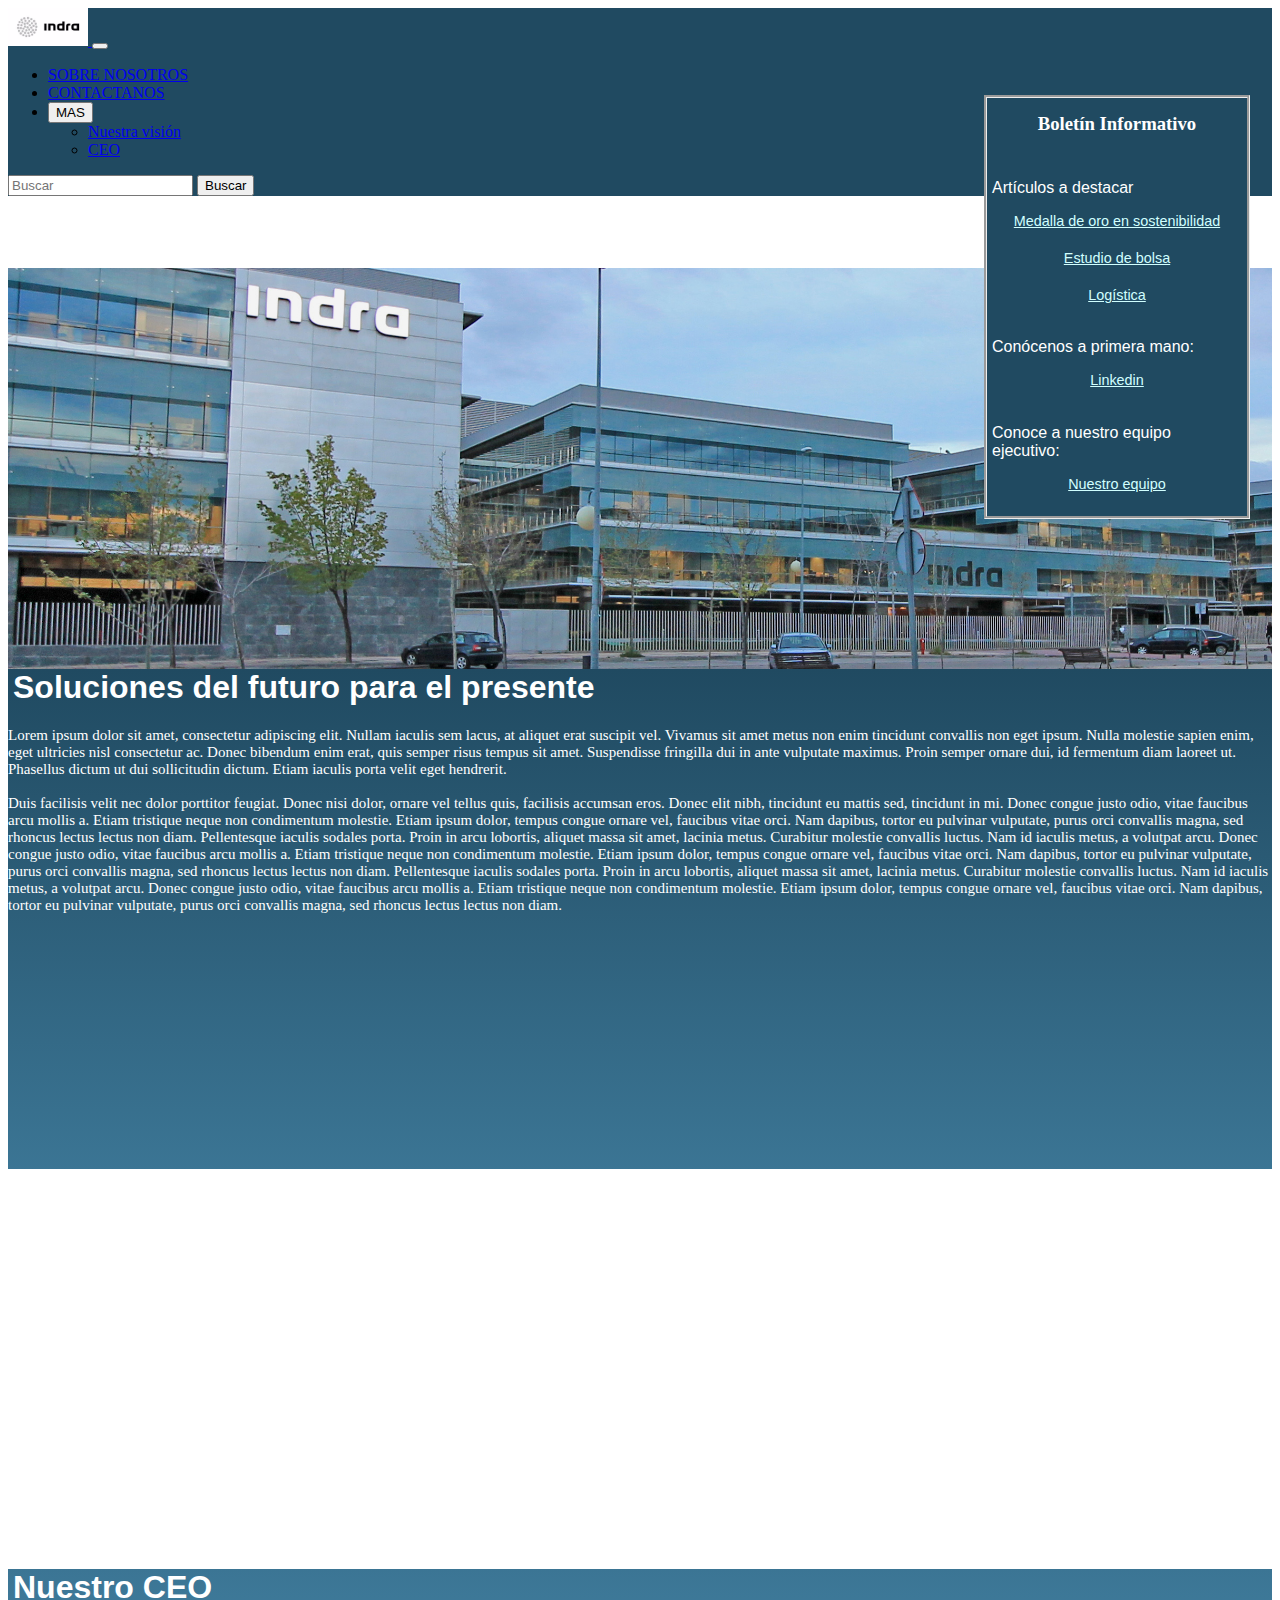
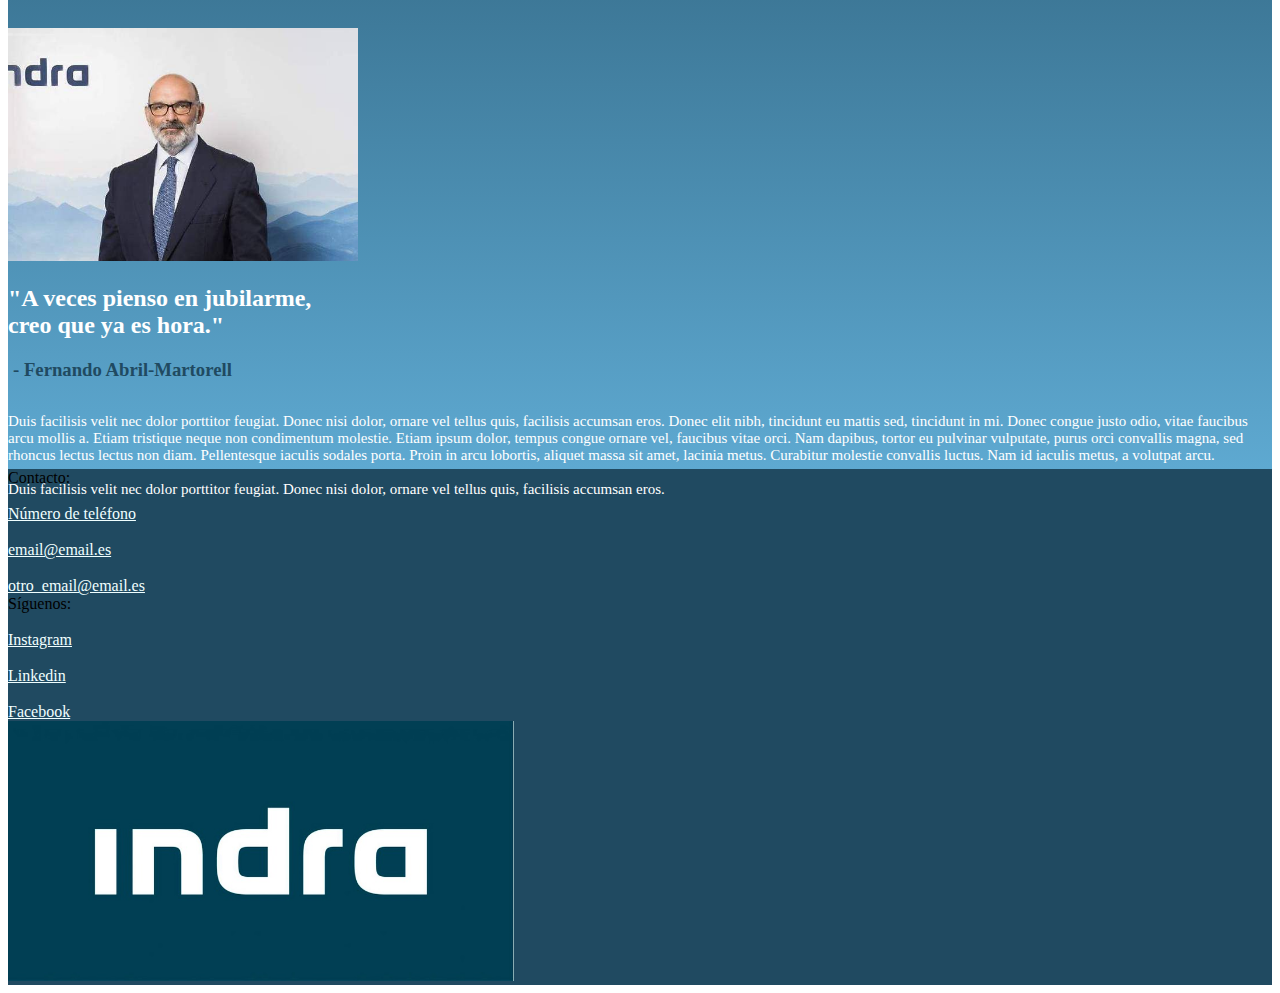
==== index.html @ 701e535f "First commit" ====
<!doctype html>
<html lang="en">
<head>

    <meta charset="UTF-8">
    <meta name="viewport"
          content="width=device-width, user-scalable=no, initial-scale=1.0, maximum-scale=1.0, minimum-scale=1.0">
    <meta http-equiv="X-UA-Compatible" content="ie=edge">
    <link href="https://cdn.jsdelivr.net/npm/bootstrap@5.0.2/dist/css/bootstrap.min.css" rel="stylesheet" integrity="sha384-EVSTQN3/azprG1Anm3QDgpJLIm9Nao0Yz1ztcQTwFspd3yD65VohhpuuCOmLASjC" crossorigin="anonymous">
    <link rel="stylesheet" href="style.css"/>

</head>
<body>
    <title>INDRA</title>

    <nav class="navbar navbar-expand-md navbar-dark back-color-main fixed-top">
        <div class="container-fluid">
            <a href="#top" class="navbar-brand rounded-pill">
                <!-- Logo Image -->
                <img src="indra_logo.jpg" width="80" alt="" class="d-inline-block align-middle mr-1 rounded-pill">
            </a>
            <button class="navbar-toggler" type="button" data-bs-toggle="collapse" data-bs-target="#navbarNavDropdown" aria-controls="navbarNavDropdown" aria-expanded="false" aria-label="Toggle navigation">
                <span class="navbar-toggler-icon"></span>
            </button>
            <div class="collapse navbar-collapse" id="navbarNavDropdown">
                <ul class="navbar-nav me-auto mb-2 mb-md-0">
                    <li class="nav-item">
                        <a class="nav-link" href="info.html">SOBRE NOSOTROS</a>
                    </li>
                    <li class="nav-item">
                        <a class="nav-link" href="contacto.html">CONTACTANOS</a>
                    </li>

                    <li>
                        <div class="dropdown">
                            <button class="btn btn-secondary dropdown-toggle" type="button" id="dropdownMenuButton1" data-bs-toggle="dropdown" aria-expanded="false">
                                MAS
                            </button>
                            <ul class="dropdown-menu" aria-labelledby="dropdownMenuButton1">
                                <li><a class="dropdown-item" href="#primer-titulo">Nuestra visión</a></li>
                                <li><a class="dropdown-item" href="#ceo">CEO</a></li>
                            </ul>
                        </div>
                    </li>
                </ul>
                <form class="d-flex">
                    <input class="form-control me-auto" type="search" placeholder="Buscar" aria-label="Search">
                    <button class="btn btn-outline-success" type="submit">Buscar</button>
                </form>
            </div>
        </div>
    </nav>


<!--        MENU FLOTANTE-->
    <div class="floating-menu">
        <h3>Boletín Informativo</h3>
        <br>
        <p>Artículos a destacar</p>
        <a href="https://www.eleconomista.es/inversion-sostenible-asg/noticias/11597710/02/22/Acciona-BBVA-e-Indra-medallas-de-oro-en-sostenibilidad-para-SP-Global.html">
            Medalla de oro en sostenibilidad</a>
        <br>
        <a href="https://es.investing.com/analysis/que-hacemos-en-oryzon-genomics-indra-sistemas-y-talgo-200450027">
            Estudio de bolsa
        </a>
        <br>
        <a href="https://www.manutencionyalmacenaje.com/Articulos/375988-Indra-mejora-gestion-logistica-reduce-costes-transporte-emisiones-CO2-almacenes-T-D.html">
            Logística
        </a>
        <br>
        <p>Conócenos a primera mano:</p>
        <a href="https://www.linkedin.com/company/indra">Linkedin</a>
        <br>
        <p>Conoce a nuestro equipo ejecutivo:</p>
        <a href="https://www.indracompany.com/es/accionistas/govermment/2878/nid/41523">Nuestro equipo</a>
        <br>
    </div>
    <main>
<!--        DIVISION DE LA PAGINA-->
        <div class="container-fluid background">
            <div class="row first" id="primer-titulo" >
                <div class="col-12 back-color-2" >
                    <div class="row" >
                        <div class="col-9 px-5 ">
                            <h1  class="ml-3 pl-3" >Soluciones del futuro para el presente</h1>
                            <p class="main" style="color:white">Lorem ipsum dolor sit amet, consectetur adipiscing elit. Nullam iaculis sem lacus, at aliquet erat suscipit vel. Vivamus sit amet metus non enim tincidunt convallis non eget ipsum. Nulla molestie sapien enim, eget ultricies nisl consectetur ac. Donec bibendum enim erat, quis semper risus tempus sit amet. Suspendisse fringilla dui in ante vulputate maximus. Proin semper ornare dui, id fermentum diam laoreet ut. Phasellus dictum ut dui sollicitudin dictum. Etiam iaculis porta velit eget hendrerit.<br><br> Duis facilisis velit nec dolor porttitor feugiat. Donec nisi dolor, ornare vel tellus quis, facilisis accumsan eros. Donec elit nibh, tincidunt eu mattis sed, tincidunt in mi.

                                Donec congue justo odio, vitae faucibus arcu mollis a. Etiam tristique neque non condimentum molestie. Etiam ipsum dolor, tempus congue ornare vel, faucibus vitae orci. Nam dapibus, tortor eu pulvinar vulputate, purus orci convallis magna, sed rhoncus lectus lectus non diam. Pellentesque iaculis sodales porta. Proin in arcu lobortis, aliquet massa sit amet, lacinia metus. Curabitur molestie convallis luctus. Nam id iaculis metus, a volutpat arcu.
                                Donec congue justo odio, vitae faucibus arcu mollis a. Etiam tristique neque non condimentum molestie. Etiam ipsum dolor, tempus congue ornare vel, faucibus vitae orci. Nam dapibus, tortor eu pulvinar vulputate, purus orci convallis magna, sed rhoncus lectus lectus non diam. Pellentesque iaculis sodales porta. Proin in arcu lobortis, aliquet massa sit amet, lacinia metus. Curabitur molestie convallis luctus. Nam id iaculis metus, a volutpat arcu.
                                Donec congue justo odio, vitae faucibus arcu mollis a. Etiam tristique neque non condimentum molestie. Etiam ipsum dolor, tempus congue ornare vel, faucibus vitae orci. Nam dapibus, tortor eu pulvinar vulputate, purus orci convallis magna, sed rhoncus lectus lectus non diam.

                            </p>

                        </div>
                    </div>
                </div>
            </div>
            <div class="row second">
                <div class="col-12 back-color-3">
                    <div class="container-fluid">
                        <div class="row">
                            <div class="col-12">
                                <h1 id="ceo">Nuestro CEO</h1>
                            </div>
                        </div>
                        <div class="row">
                            <div class="col-4">
                                <img width= "350px" src="CEO.jpg"/>
                            </div>
                            <div class="col-8">
                                <h2 class="ml-5" style="color:white">
                                    "A veces pienso en jubilarme, <br> creo que ya es hora."
                                </h2>
                                <h3> - Fernando Abril-Martorell</h3>
                            </div>
                        </div>
                        <div class="row">
                            <div class="col-9">
                            <p class="main" style="color:white"><br>Duis facilisis velit nec dolor porttitor feugiat. Donec nisi dolor, ornare vel tellus quis, facilisis accumsan eros. Donec elit nibh, tincidunt eu mattis sed, tincidunt in mi. Donec congue justo odio, vitae faucibus arcu mollis a. Etiam tristique neque non condimentum molestie. Etiam ipsum dolor, tempus congue ornare vel, faucibus vitae orci. Nam dapibus, tortor eu pulvinar vulputate, purus orci convallis magna, sed rhoncus lectus lectus non diam. Pellentesque iaculis sodales porta. Proin in arcu lobortis, aliquet massa sit amet, lacinia metus. Curabitur molestie convallis luctus. Nam id iaculis metus, a volutpat arcu.
                                <br><br>Duis facilisis velit nec dolor porttitor feugiat. Donec nisi dolor, ornare vel tellus quis, facilisis accumsan eros.</p>
                            </div>
                            <div class="col-3">

                            </div>
                        </div>
                    </div>
                </div>
            </div>


        </div>

    </main>
    <footer class="footer mt-auto py-3 ">
        <div class="container" style="background:#204a61">
            <div class="row">
                <div class="col-4 mx-1">
                    <span class="text-muted">Contacto:</span>
                    <br><br>
                    <a href="#" style="color:azure">Número de teléfono</a>
                    <br><br>
                    <a style="color:azure" href="#">email@email.es</a>
                    <br><br>
                    <a style="color:azure" href="#">otro_email@email.es</a>
                </div>
                <div class="col-4 mx-1">
                    <span class="text-muted">Síguenos:</span>
                    <br><br>
                    <a style="color:azure" href="#">Instagram</a>
                    <br><br>
                    <a style="color:azure" href="#">Linkedin</a>
                    <br><br>
                    <a style="color:azure" href="#">Facebook</a>
                </div>
                <div class="col-3 mx-1">
                    <div class="d-flex justify-content-start mt-3 pt-5">
                        <img  src="IndraLogo_DARK.jpg" width="40%" height="40%">
                    </div>
                </div>

            </div>
        </div>
    </footer>




    <script src="https://cdn.jsdelivr.net/npm/bootstrap@5.0.2/dist/js/bootstrap.bundle.min.js" integrity="sha384-MrcW6ZMFYlzcLA8Nl+NtUVF0sA7MsXsP1UyJoMp4YLEuNSfAP+JcXn/tWtIaxVXM" crossorigin="anonymous"></script>


</body>


</html>
---- style.css ----
.row.first{
    padding-top:30%;
}
.row.second{
    padding-top:30%;
}
.container-fluid.background {
    width:100%;
    max-width:none ;
    padding-left:0;
    padding-right:0;
    margin-top:8vh;
}
h1{
    font-family: sans-serif, Arial;
    font-size: 2em;
    color: white;
    margin-left: 5px;

}
.back-color-main{
    background-color: #204a61;
}
.back-color-2{
    background-image: linear-gradient(180deg,#204a61,#3b7594);
    height: 500px;
}
.back-color-3{
    background-image: linear-gradient(#3b7594,#5ea9d1);
    height: 500px;
}
main{
    background: url("edificio_2.jpg") no-repeat top center fixed;
    background-size: cover;
    margin: 0;
    padding: 0;
    height: 100%;
    width: 100%;
    margin-bottom: 0;

}

main{
    margin-top:0px;
    margin-right:0px;
    margin-left:0px;
    margin-bottom:0px;
}
.floating-menu {
    font-family: sans-serif;
    color: white;
    border-style:groove;
    text-align: center;
    background: #204a61;
    padding: 5px;;
    width: 250px;
    z-index: 1030;
    position: fixed;
    top: 25px;
    right: 0px;
    margin-top: 70px;
    margin-bottom: 100px;
    margin-right: 30px;
    margin-left: 80px;
}

.floating-menu h3{
    font-family: Arial, sans-serif
    font-size: 1.6em;
    color: white;
    text-align: center;
}
.floating-menu p{
    font-family: sans-serif
    font-size: 1em;
    color: white;
    text-align: left;
}
.floating-menu a{
    font-size: 0.9em;
    display: block;
    margin: 0.1em;
    color: #d1ffff;
    text-align:center;
  }

.h1,h3{
    margin-top: 10px;
    margin-bottom: 10px;
    margin-right: 5px;
    margin-left: 5px;
    color:#204a61;
    font-family: NoeDisplay;
}
.h2{
    font-family: NoeDisplay;

}

p.main{
    font-size: 15px;
}

@media only screen and (max-device-width: 600px) {
    div.floating-menu{display:none;}
}

#footnote{
    background-image: linear-gradient(#5ea9d1,##84a0bf);
    height: 300px;
    width: 20vw;
    z-index:1090;
    position:sticky;
}

div#info-square{
    padding-top:1%;
    border-style:groove;
    z-index:1000;
    height:100%;
    background:azure;
}

div#back{
    background: url("../resources/edificio_2.jpg") no-repeat top center fixed;
    background-size: cover;
    margin: 0;
    padding: 0;
    height: 100%;
    width: 100%;
    margin-bottom: 0;

}
section{
    height:100%;
}

div#full-info{
    background-image:linear-gradient(#204a61,#5ea9d1);
    height:125vh;
}
.table td, .table th {
padding-right: 0;
text-align : center;
}

#volver-atras{
    position:absolute;
    bottom: 10px;
}

footer{
    background: #204a61;
}
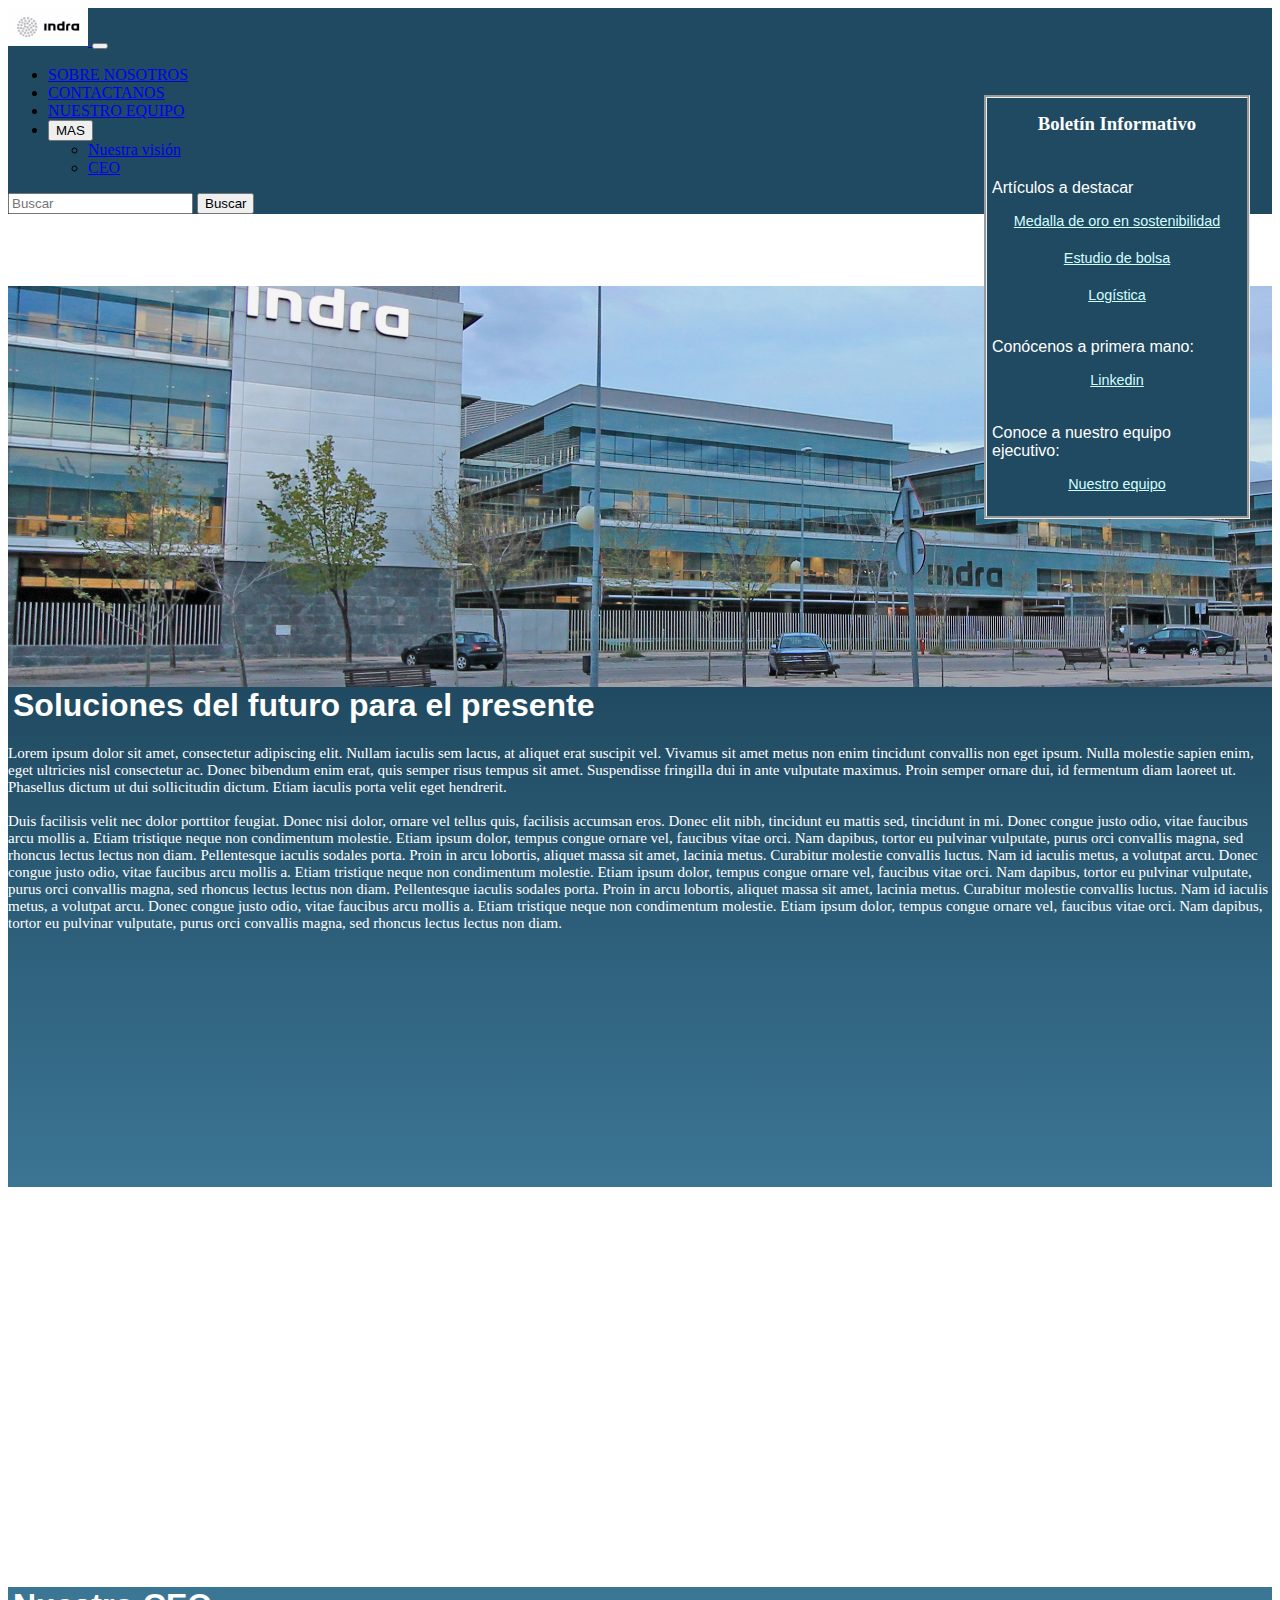
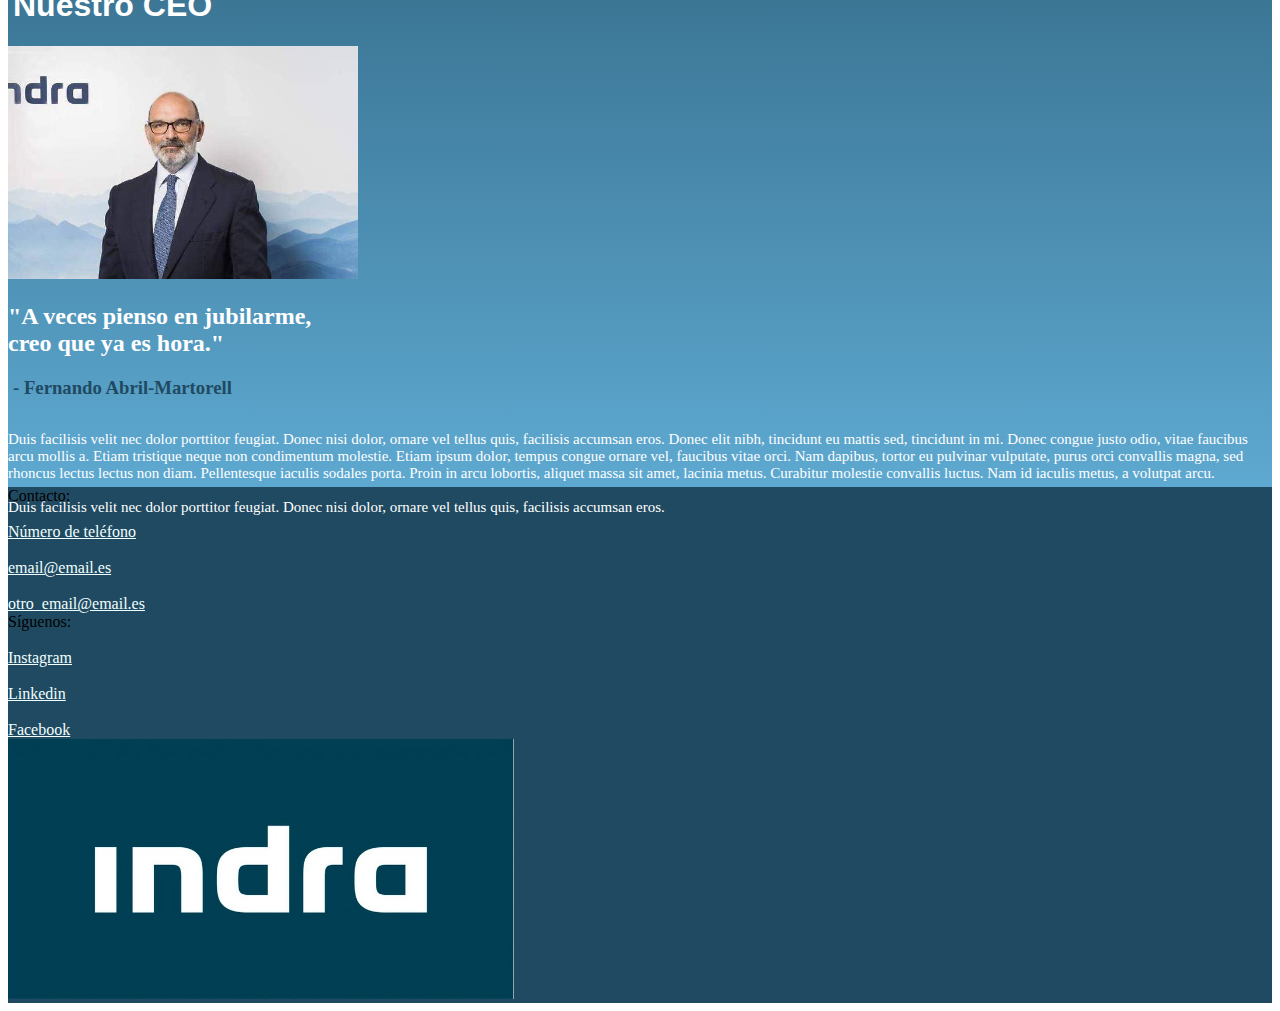
==== commit 9ec20956: "implementacion completa de API de personas random" ====
--- a/index.html
+++ b/index.html
@@ -30,7 +30,9 @@
                     <li class="nav-item">
                         <a class="nav-link" href="contacto.html">CONTACTANOS</a>
                     </li>
-
+                    <li class="nav-item">
+                        <a class = "nav-link" href="Consume_API.html">NUESTRO EQUIPO</a>
+                    </li>
                     <li>
                         <div class="dropdown">
                             <button class="btn btn-secondary dropdown-toggle" type="button" id="dropdownMenuButton1" data-bs-toggle="dropdown" aria-expanded="false">
--- a/style.css
+++ b/style.css
@@ -151,4 +151,15 @@
 
 footer{
     background: #204a61;
+}
+
+#background-api{
+    background-image:linear-gradient(#204a61,#5ea9d1);
+
+
+}
+
+img.resize {
+    width: 70%!important; /* you can use % */
+    height: 70%!important;
 }